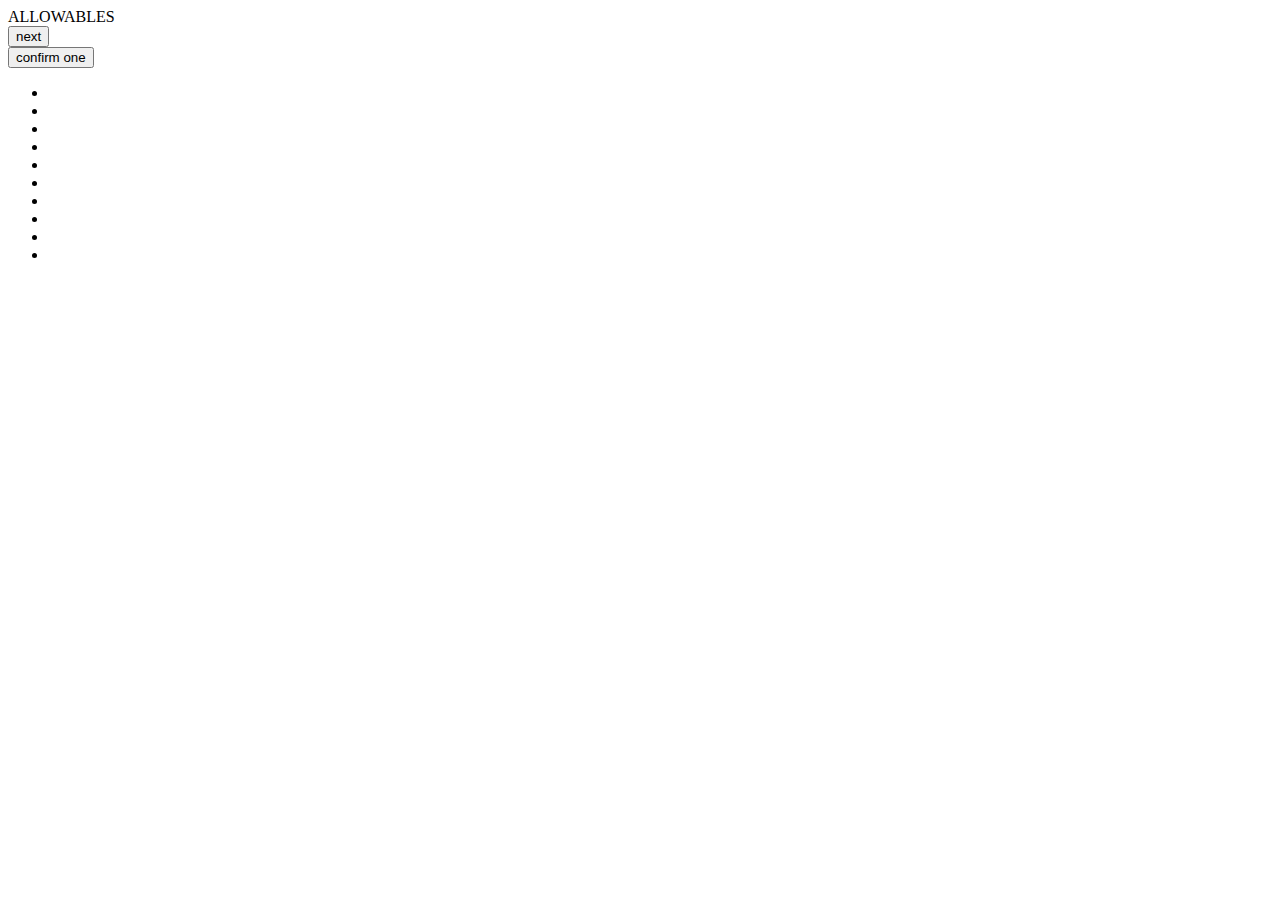
==== allowindex.html @ abaca6a4 "Add files via upload" ====
<!DOCTYPE html>
<html>
	<head>
		<meta charset="UTF-8">
		<title></title>
		<link rel="stylesheet" type="text/css" href="styles.css">
		<link href="https://cdn.jsdelivr.net/npm/bootstrap@5.3.0-alpha3/dist/css/bootstrap.min.css" rel="stylesheet" integrity="sha384-KK94CHFLLe+nY2dmCWGMq91rCGa5gtU4mk92HdvYe+M/SXH301p5ILy+dN9+nJOZ" crossorigin="anonymous">

	</head>
	<body>
		<div class="container">
			<div class="row">
				<div class="col-lg-12">
					<div class="navbar"> ALLOWABLES
					</div>
					
		<div class="col-sm-4">
		<button type="button" onclick="next()">next</button>
		</div>
		
		<div class="col-sm-4">
		<button id=change_one type="button" onclick="confirm_one()">confirm one</button>		
		</div>

		<p id=msg> </p>
					<div class="col-sm-12 bullets">
						<ul>
							<li>
								
							</li>
							<li>
								
							</li>
							<li>
								
							</li>
							<li>
								
							</li>
							<li>
								
							</li>
							<li>
								
							</li>
							<li>
								
							</li>
							<li>
								
							</li>
							<li>
								
							</li>
							<li>
								
							</li>
							
							
							
						</ul>
					</div>
				</div>
			</div>
		</div>
<script src="javascript.js">
	next();
	confirm_one();
</script>

	
		

	</body>
</html>
---- styles.css ----
.updater {
	background-color: #F5F3C1;
}

.updater2 {
	background-color: #FF8551;
}

.updater3 {
	background-color: #F2BE22;
}

.updater4 {
	background-color: #22A699;
}
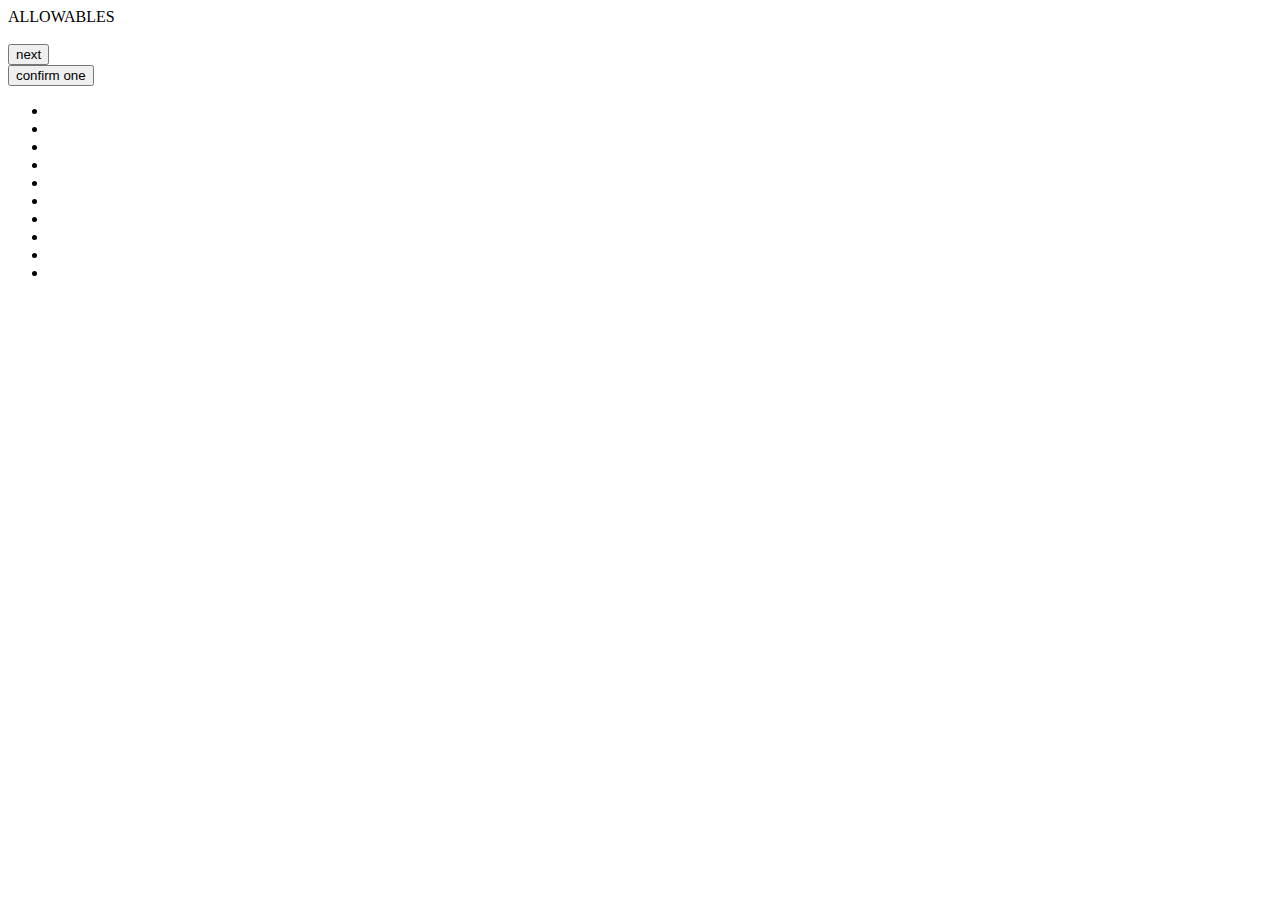
==== commit 82294bf9: "Update allowindex.html" ====
--- a/allowindex.html
+++ b/allowindex.html
@@ -5,20 +5,23 @@
 		<title></title>
 		<link rel="stylesheet" type="text/css" href="styles.css">
 		<link href="https://cdn.jsdelivr.net/npm/bootstrap@5.3.0-alpha3/dist/css/bootstrap.min.css" rel="stylesheet" integrity="sha384-KK94CHFLLe+nY2dmCWGMq91rCGa5gtU4mk92HdvYe+M/SXH301p5ILy+dN9+nJOZ" crossorigin="anonymous">
+		<link rel="preconnect" href="https://fonts.googleapis.com">
+		<link rel="preconnect" href="https://fonts.gstatic.com" crossorigin>
+		<link href="https://fonts.googleapis.com/css2?family=Orbitron&display=swap" rel="stylesheet">
 
 	</head>
 	<body>
 		<div class="container">
 			<div class="row">
 				<div class="col-lg-12">
-					<div class="navbar"> ALLOWABLES
+					<div class="bar"> ALLOWABLES
 					</div>
 					
-		<div class="col-sm-4">
+					<div class="col-sm-12.me-auto d-grid gap-2 p-3"><br>
 		<button type="button" onclick="next()">next</button>
 		</div>
 		
-		<div class="col-sm-4">
+		<div class="col-sm-12 d-grid gap-2 p-3">
 		<button id=change_one type="button" onclick="confirm_one()">confirm one</button>		
 		</div>
 
@@ -72,4 +75,4 @@
 		
 
 	</body>
-</html>+</html>
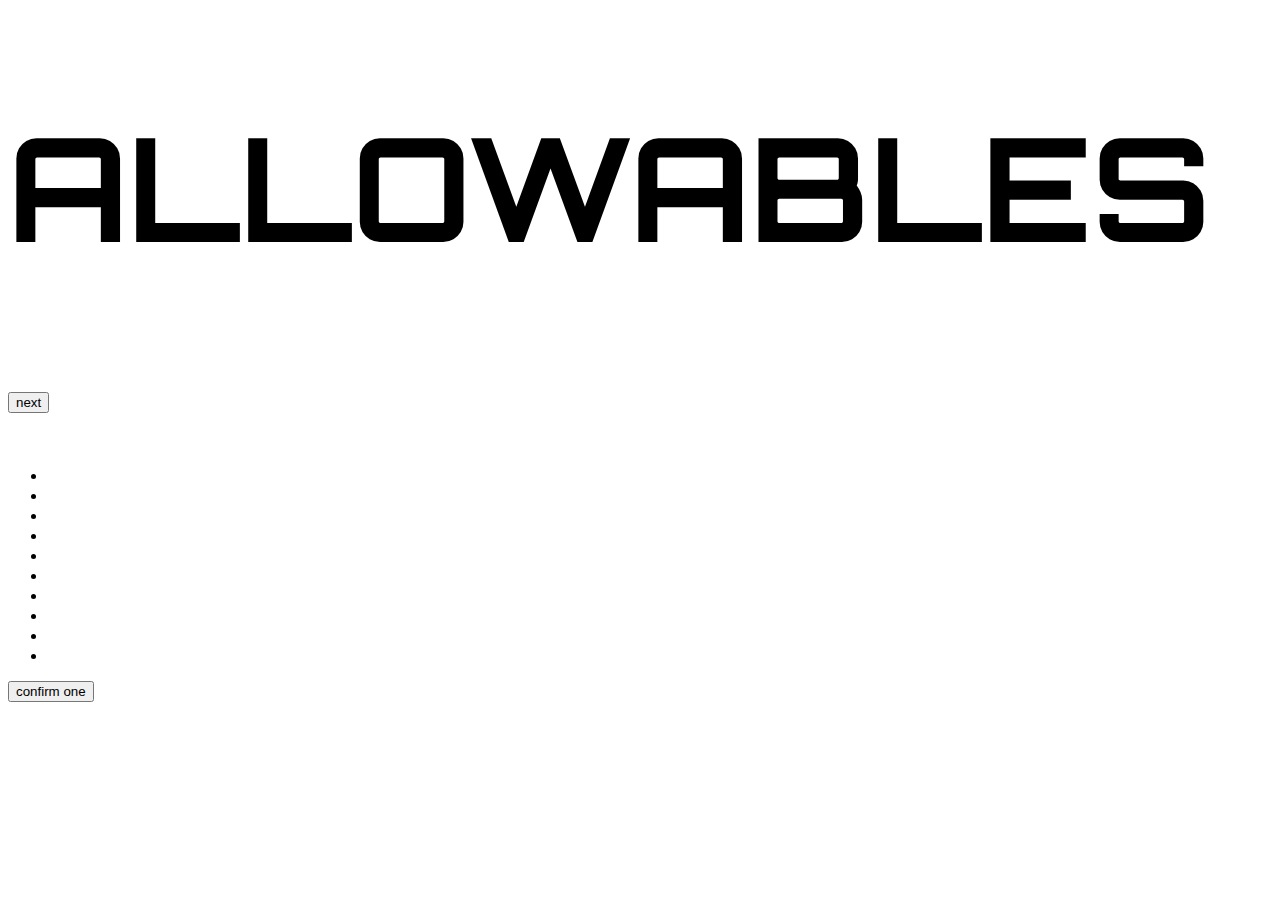
==== commit 8103e588: "Update allowindex.html" ====
--- a/allowindex.html
+++ b/allowindex.html
@@ -14,16 +14,20 @@
 		<div class="container">
 			<div class="row">
 				<div class="col-lg-12">
-					<div class="bar"> ALLOWABLES
+					<div class="bar"> 
+						<h1>ALLOWABLES</h1>
 					</div>
 					
 					<div class="col-sm-12.me-auto d-grid gap-2 p-3"><br>
 		<button type="button" onclick="next()">next</button>
 		</div>
 		
-		<div class="col-sm-12 d-grid gap-2 p-3">
-		<button id=change_one type="button" onclick="confirm_one()">confirm one</button>		
+		<div>
+			<br>
+			<br>
 		</div>
+		
+
 
 		<p id=msg> </p>
 					<div class="col-sm-12 bullets">
@@ -63,6 +67,9 @@
 							
 						</ul>
 					</div>
+					<div class="col-sm-12 d-grid gap-2 p-3 btn-lg">
+						<button id=change_one type="button" onclick="confirm_one()">confirm one</button>		
+					</div>
 				</div>
 			</div>
 		</div>
--- a/styles.css
+++ b/styles.css
@@ -1,3 +1,9 @@
+@import url("https://fonts.googleapis.com/css2?family=Orbitron&display=swap")
+
+body {
+    font-family: 'Orbitron', sans-serif;
+}
+
 .updater {
 	background-color: #F5F3C1;
 }
@@ -14,5 +20,20 @@
 	background-color: #22A699;
 }
 
+li {
+	font-family: 'Orbitron', sans-serif;
+	
+}
+
+p {
+	font-family: 'Orbitron', sans-serif;
+	font-weight: bold;
+}
+
+.bar {	
+font-family: 'Orbitron', sans-serif;
+font-size: 72px;
+font-style: center;
+}
 
 
